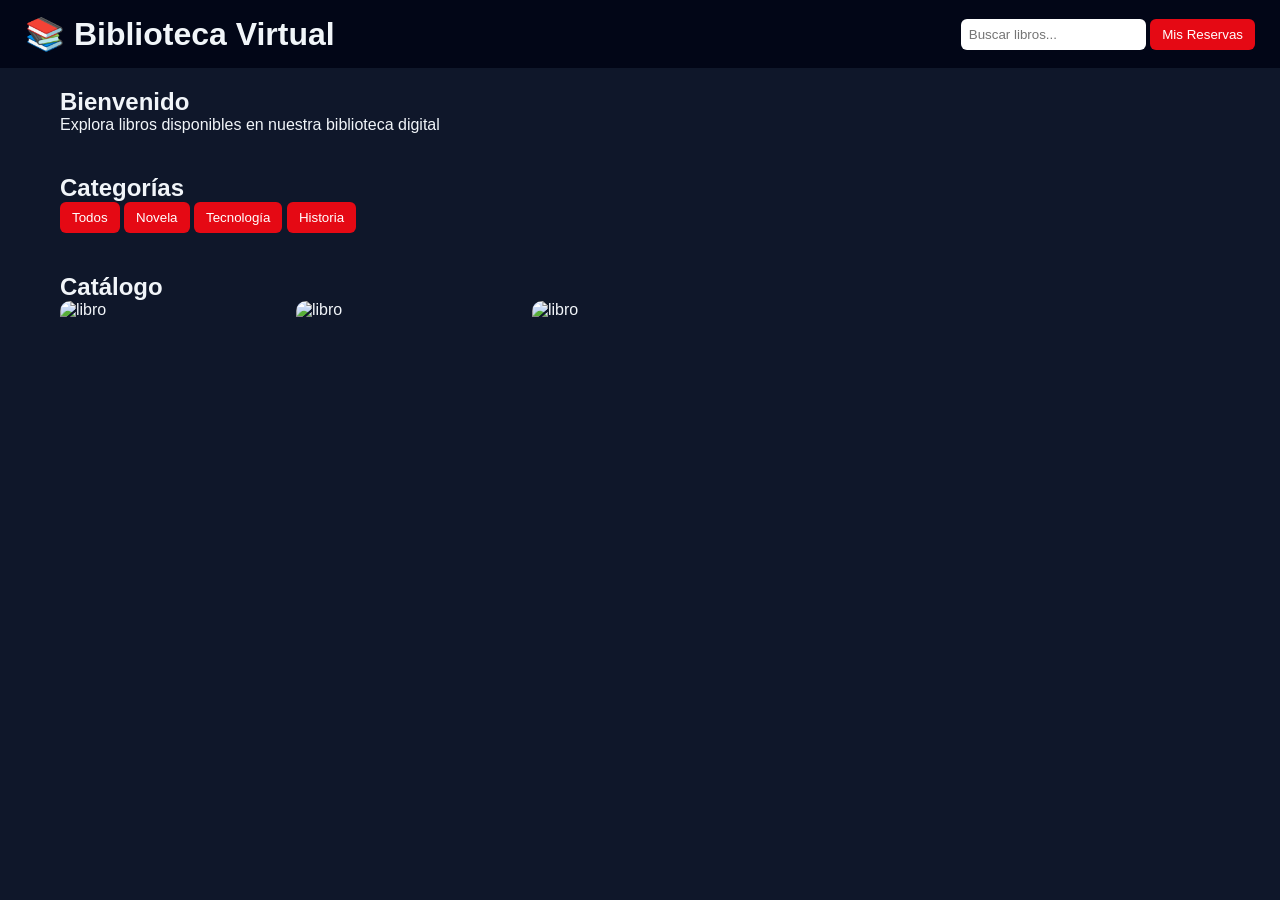
==== src/main/java/pe/techsolutions/techlibrary/frontend/usuario/home.html @ a40d9008 "feat(admin y usuario): Agregar carpetas usuario y admin - Se agrego las carpetas admin y usuario par" ====
<!DOCTYPE html>
<html lang="es">
<head>
    <meta charset="UTF-8">
    <title>Biblioteca Virtual</title>
    <link rel="stylesheet" href="home.css">
</head>
<body>

<!-- HEADER -->
<header class="header">
    <h1>📚 Biblioteca Virtual</h1>

    <div>
        <input type="text" id="busqueda" placeholder="Buscar libros..." onkeyup="buscarLibro()">
        <button onclick="irMisPrestamos()">Mis Reservas</button>
    </div>
</header>

<div class="container-main">

    <!-- BIENVENIDA -->
    <section class="bienvenida">
        <h2>Bienvenido</h2>
        <p>Explora libros disponibles en nuestra biblioteca digital</p>
    </section>

    <!-- CATEGORÍAS -->
    <section class="categorias">
        <h2>Categorías</h2>
        <div class="categoria-lista">
            <button onclick="filtrarCategoria('Todos')">Todos</button>
            <button onclick="filtrarCategoria('Novela')">Novela</button>
            <button onclick="filtrarCategoria('Tecnología')">Tecnología</button>
            <button onclick="filtrarCategoria('Historia')">Historia</button>
        </div>
    </section>

    <!-- LIBROS -->
    <section class="libros">
        <h2>Catálogo</h2>
        <div id="contenedorLibros" class="grid-libros"></div>
    </section>

    <!-- DETALLE -->
    <section id="detalleLibro" class="detalle oculto">
        <button onclick="volver()">⬅ Volver</button>

        <div class="detalle-card">
            <img id="dImagen">
            <h2 id="dTitulo"></h2>
            <p id="dAutor"></p>
            <p id="dCategoria"></p>
            <p id="dDescripcion"></p>

            <button id="btnAccion"></button>
        </div>
    </section>

    <!-- MIS RESERVAS -->
    <section id="misPrestamos" class="seccion oculto">
        <button onclick="volverInicio()">⬅ Volver</button>

        <h2>Mis Reservas</h2>

        <table>
            <thead>
                <tr>
                    <th>Libro</th>
                    <th>Fecha reserva</th>
                    <th>Acción</th>
                </tr>
            </thead>
            <tbody id="tablaMisPrestamos"></tbody>
        </table>
    </section>

</div>

<!-- TOAST -->
<div id="toastContainer" class="toast-container"></div>

<script src="home.js"></script>
</body>
</html>
---- src/main/java/pe/techsolutions/techlibrary/frontend/usuario/home.css ----
/* ===== RESET ===== */
* {
    margin: 0;
    padding: 0;
    box-sizing: border-box;
}

body {
    font-family: 'Segoe UI', sans-serif;
    background: #0f172a;
    color: #f1f5f9;
}

/* HEADER */
.header {
    width: 100%;
    background: #020617;
    padding: 15px 25px;
    display: flex;
    justify-content: space-between;
    align-items: center;
    position: sticky;
    top: 0;
    z-index: 100;
}

.header input {
    padding: 8px;
    border-radius: 6px;
    border: none;
}

button {
    padding: 8px 12px;
    border: none;
    background: #e50914;
    color: white;
    border-radius: 6px;
    cursor: pointer;
}

/* CONTENEDOR */
.container-main {
    max-width: 1200px;
    margin: auto;
}

/* SECCIONES */
section {
    padding: 20px;
}

/* GRID */
.grid-libros {
    display: grid;
    grid-template-columns: repeat(auto-fill, minmax(200px, 1fr));
    gap: 20px;
}

/* ===== NETFLIX CARD ===== */
.card {
    position: relative;
    height: 260px;
    border-radius: 10px;
    overflow: hidden;
    cursor: pointer;
}

.card img {
    width: 100%;
    height: 100%;
    object-fit: cover;
    transition: transform 0.4s;
}

.card::before {
    content: "";
    position: absolute;
    inset: 0;
    background: linear-gradient(to top, rgba(0,0,0,0.9), transparent);
    opacity: 0;
    transition: 0.3s;
}

.card-content {
    position: absolute;
    bottom: 0;
    padding: 15px;
    opacity: 0;
    transform: translateY(20px);
    transition: 0.3s;
}

.card:hover img {
    transform: scale(1.1);
}

.card:hover::before {
    opacity: 1;
}

.card:hover .card-content {
    opacity: 1;
    transform: translateY(0);
}

/* DETALLE */
.detalle-card {
    background: #1e293b;
    padding: 20px;
    border-radius: 10px;
    max-width: 500px;
}

.detalle-card img {
    width: 100%;
    margin-bottom: 10px;
}

/* TABLA */
table {
    width: 100%;
    background: #1e293b;
    border-radius: 10px;
}

th, td {
    padding: 10px;
}

/* TOAST */
.toast-container {
    position: fixed;
    top: 20px;
    right: 20px;
}

.toast {
    background: #16a34a;
    padding: 10px;
    margin-top: 10px;
    border-radius: 6px;
    opacity: 0;
    transform: translateX(100%);
    transition: 0.3s;
}

.toast.show {
    opacity: 1;
    transform: translateX(0);
}

/* UTIL */
.oculto {
    display: none;
}

.categoria-lista button.activo {
    background: #e50914;
    color: white;
}
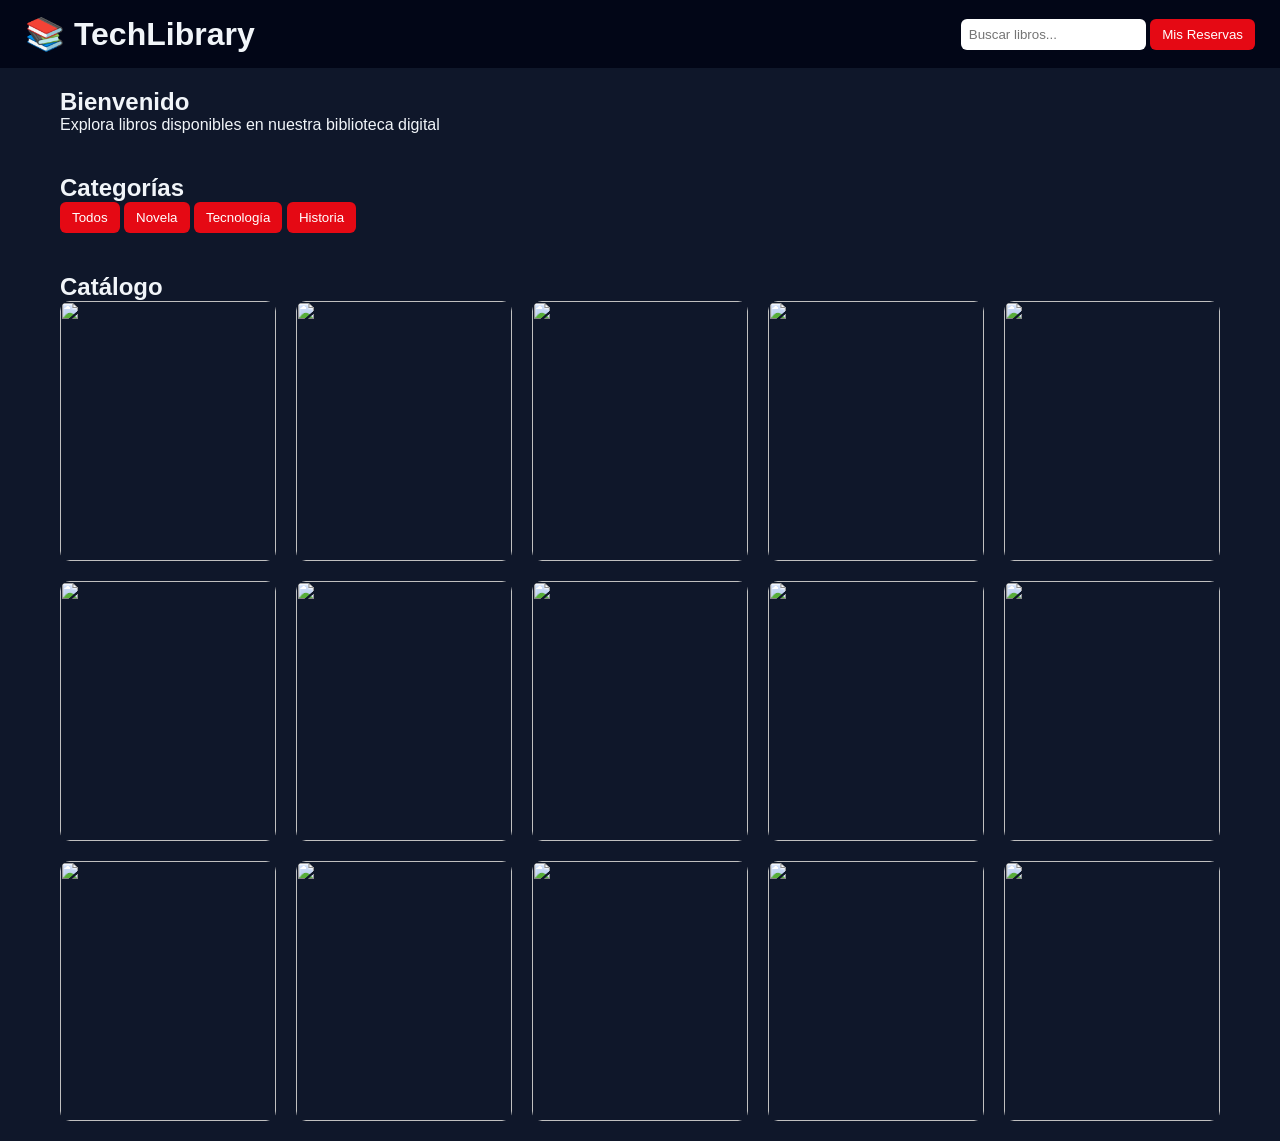
==== commit 5a9ce0bb: "refactor(home): Realizar ultimos detalles a la pagina - Se hizo unos ultimos detalles a la pagina pr" ====
--- a/src/main/java/pe/techsolutions/techlibrary/frontend/usuario/home.html
+++ b/src/main/java/pe/techsolutions/techlibrary/frontend/usuario/home.html
@@ -1,85 +1,95 @@
 <!DOCTYPE html>
 <html lang="es">
+
 <head>
     <meta charset="UTF-8">
-    <title>Biblioteca Virtual</title>
+    <title> TechLibrary</title>
     <link rel="stylesheet" href="home.css">
 </head>
+
 <body>
 
-<!-- HEADER -->
-<header class="header">
-    <h1>📚 Biblioteca Virtual</h1>
+    <!-- HEADER -->
+    <header class="header">
+        <h1>📚 TechLibrary</h1>
 
-    <div>
-        <input type="text" id="busqueda" placeholder="Buscar libros..." onkeyup="buscarLibro()">
-        <button onclick="irMisPrestamos()">Mis Reservas</button>
+        <div>
+            <input type="text" id="busqueda" placeholder="Buscar libros..." onkeyup="buscarLibro()">
+            <button onclick="irMisPrestamos()">Mis Reservas</button>
+        </div>
+    </header>
+
+    <div class="container-main">
+
+        <!-- BIENVENIDA -->
+        <section class="bienvenida">
+            <h2>Bienvenido</h2>
+            <p>Explora libros disponibles en nuestra biblioteca digital</p>
+        </section>
+
+        <!-- CATEGORÍAS -->
+        <section class="categorias">
+            <h2>Categorías</h2>
+            <div class="categoria-lista">
+                <button onclick="filtrarCategoria('Todos')">Todos</button>
+                <button onclick="filtrarCategoria('Novela')">Novela</button>
+                <button onclick="filtrarCategoria('Tecnología')">Tecnología</button>
+                <button onclick="filtrarCategoria('Historia')">Historia</button>
+            </div>
+        </section>
+
+        <!-- LIBROS -->
+        <section class="libros">
+            <h2>Catálogo</h2>
+            <div id="contenedorLibros" class="grid-libros"></div>
+        </section>
+
+        <!-- DETALLE -->
+        <section id="detalleLibro" class="detalle oculto">
+            <button onclick="volver()">⬅ Volver</button>
+
+            <div class="detalle-card">
+                <img id="dImagen">
+                <h2 id="dTitulo"></h2>
+                <p id="dAutor"></p>
+                <p id="dCategoria"></p>
+                <p id="dDescripcion"></p>
+                <button id="btnAccion"></button>
+                <div style="margin-top:15px;">
+                    <button onclick="agregarComentario()">Realizar comentario</button>
+                </div>
+
+                <input id="inputComentario" placeholder="Escribe tu comentario..." />
+
+                <div id="listaComentarios" style="margin-top:10px;"></div>
+            </div>
+
+        </section>
+
+        <!-- MIS RESERVAS -->
+        <section id="misPrestamos" class="seccion oculto">
+            <button onclick="volverInicio()">⬅ Volver</button>
+
+            <button onclick="irMisPrestamos()">Mis Reservas</button>
+
+            <table>
+                <thead>
+                    <tr>
+                        <th>Libro</th>
+                        <th>Fecha reserva</th>
+                        <th>Acción</th>
+                    </tr>
+                </thead>
+                <tbody id="tablaMisPrestamos"></tbody>
+            </table>
+        </section>
+
     </div>
-</header>
 
-<div class="container-main">
+    <!-- TOAST -->
+    <div id="toastContainer" class="toast-container"></div>
 
-    <!-- BIENVENIDA -->
-    <section class="bienvenida">
-        <h2>Bienvenido</h2>
-        <p>Explora libros disponibles en nuestra biblioteca digital</p>
-    </section>
+    <script src="home.js"></script>
+</body>
 
-    <!-- CATEGORÍAS -->
-    <section class="categorias">
-        <h2>Categorías</h2>
-        <div class="categoria-lista">
-            <button onclick="filtrarCategoria('Todos')">Todos</button>
-            <button onclick="filtrarCategoria('Novela')">Novela</button>
-            <button onclick="filtrarCategoria('Tecnología')">Tecnología</button>
-            <button onclick="filtrarCategoria('Historia')">Historia</button>
-        </div>
-    </section>
-
-    <!-- LIBROS -->
-    <section class="libros">
-        <h2>Catálogo</h2>
-        <div id="contenedorLibros" class="grid-libros"></div>
-    </section>
-
-    <!-- DETALLE -->
-    <section id="detalleLibro" class="detalle oculto">
-        <button onclick="volver()">⬅ Volver</button>
-
-        <div class="detalle-card">
-            <img id="dImagen">
-            <h2 id="dTitulo"></h2>
-            <p id="dAutor"></p>
-            <p id="dCategoria"></p>
-            <p id="dDescripcion"></p>
-
-            <button id="btnAccion"></button>
-        </div>
-    </section>
-
-    <!-- MIS RESERVAS -->
-    <section id="misPrestamos" class="seccion oculto">
-        <button onclick="volverInicio()">⬅ Volver</button>
-
-        <h2>Mis Reservas</h2>
-
-        <table>
-            <thead>
-                <tr>
-                    <th>Libro</th>
-                    <th>Fecha reserva</th>
-                    <th>Acción</th>
-                </tr>
-            </thead>
-            <tbody id="tablaMisPrestamos"></tbody>
-        </table>
-    </section>
-
-</div>
-
-<!-- TOAST -->
-<div id="toastContainer" class="toast-container"></div>
-
-<script src="home.js"></script>
-</body>
 </html>
--- a/src/main/java/pe/techsolutions/techlibrary/frontend/usuario/home.css
+++ b/src/main/java/pe/techsolutions/techlibrary/frontend/usuario/home.css
@@ -158,4 +158,11 @@
 .categoria-lista button.activo {
     background: #e50914;
     color: white;
+}
+
+.comentario {
+    background: #1e293b;
+    padding: 8px;
+    border-radius: 6px;
+    margin-top: 5px;
 }
